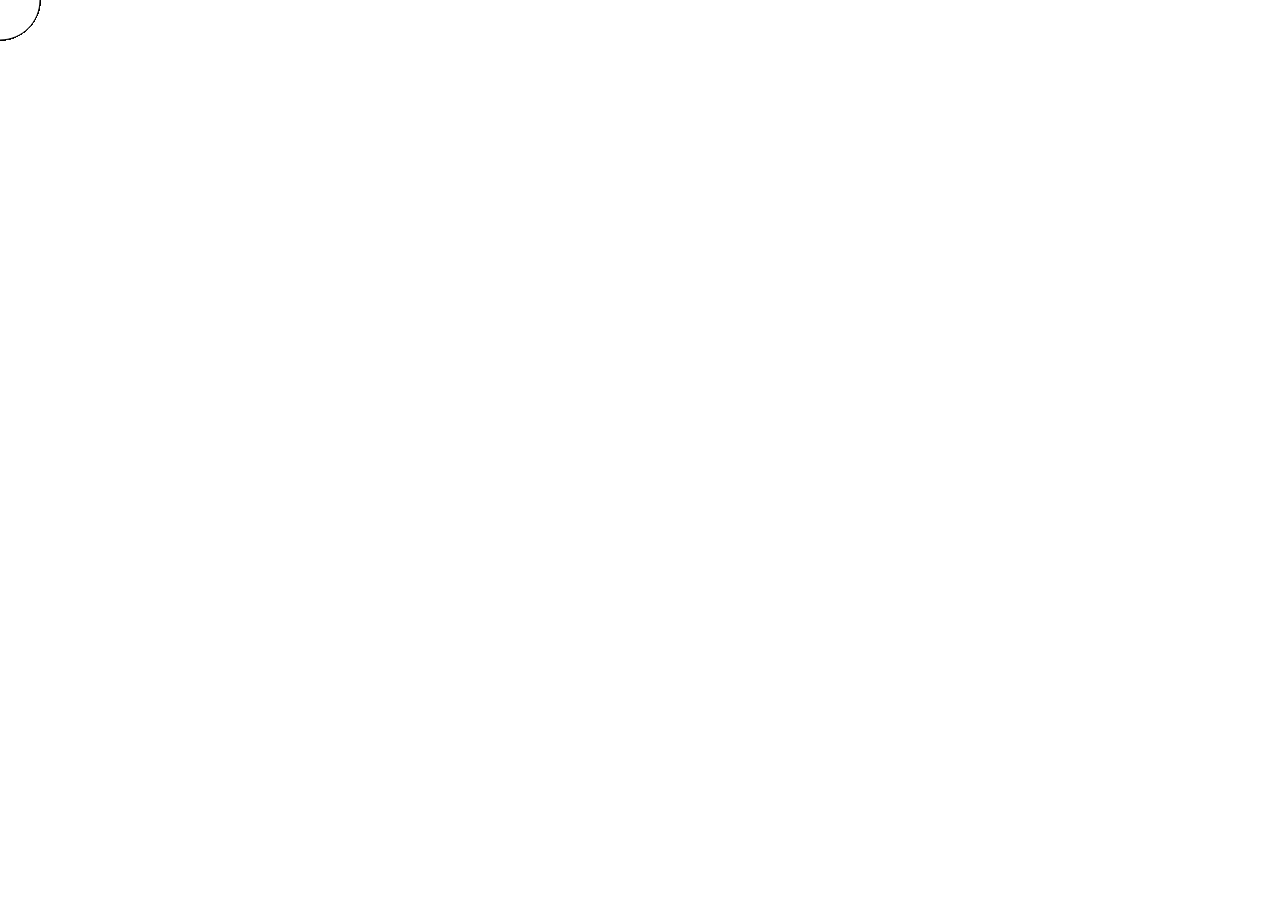
==== play.html @ fb16940e "Leonia Final" ====
<!DOCTYPE html>
<html lang="">
  <head>
    <meta charset="utf-8">
    <meta name="viewport" content="width=device-width, initial-scale=1.0">
    <title>play</title>
    <style> body {padding: 0; margin: 0;} </style>
    <script src="p5.min.js"></script>
    <script src="/addons/p5.dom.min.js"></script>
    <script src="/addons/p5.sound.min.js"></script>
    <script src="sketch.js"></script>
    <!-- <script src="barcode.js"></script> -->
  </head>
  <body>
  </body>
</html>
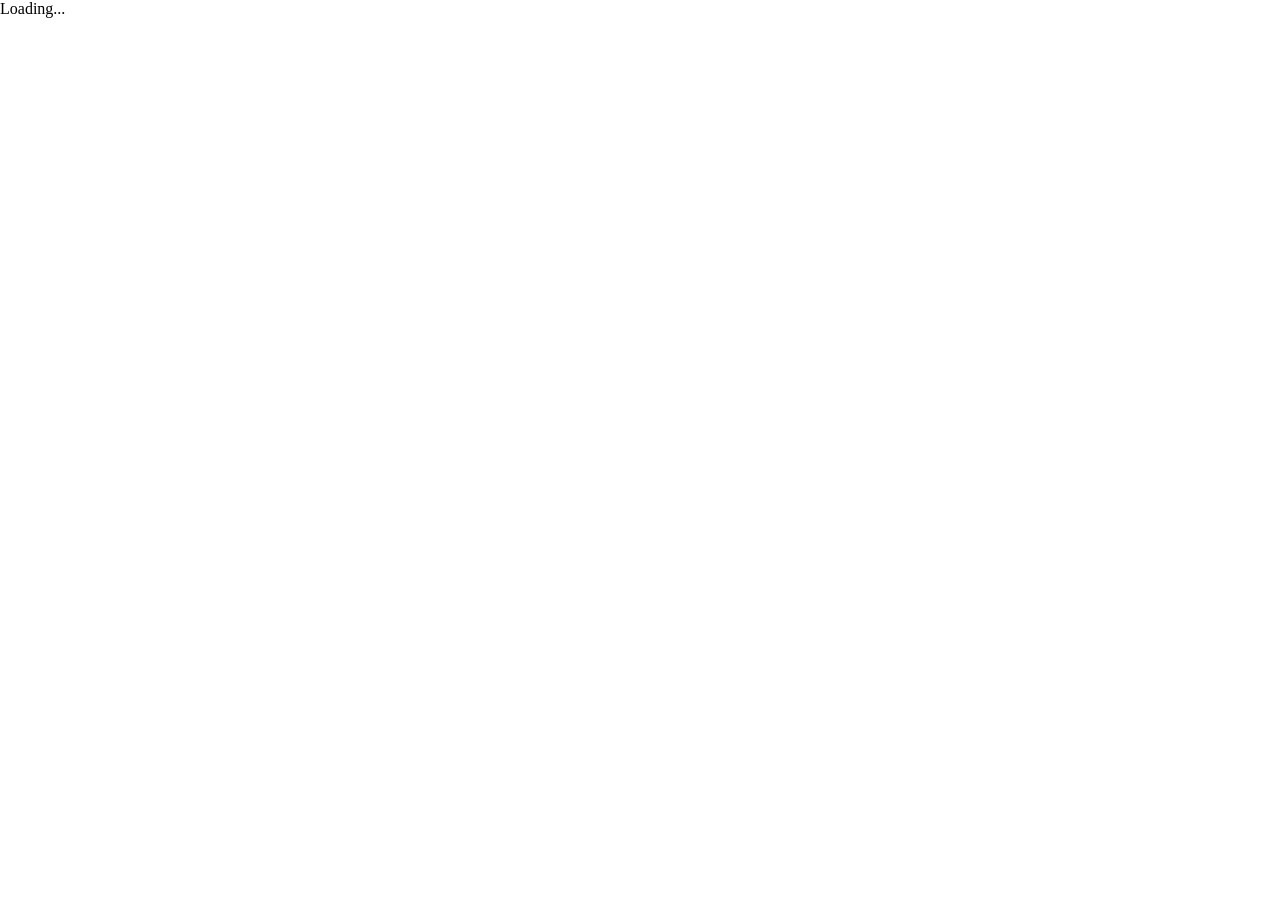
==== commit e20a8d8f: "fix for play" ====
--- a/play.html
+++ b/play.html
@@ -2,13 +2,15 @@
 <html lang="">
   <head>
     <meta charset="utf-8">
+      <link rel="stylesheet" href="style.css">
     <meta name="viewport" content="width=device-width, initial-scale=1.0">
     <title>play</title>
+
     <style> body {padding: 0; margin: 0;} </style>
     <script src="p5.min.js"></script>
     <script src="/addons/p5.dom.min.js"></script>
     <script src="/addons/p5.sound.min.js"></script>
-    <script src="sketch.js"></script>
+    <script src="barcode.js"></script>
     <!-- <script src="barcode.js"></script> -->
   </head>
   <body>
--- a/style.css
+++ b/style.css
@@ -0,0 +1,310 @@
+.buttonB{
+    height:20px;
+    width:100px;
+    margin: -20px -50px;
+    position:relative;
+    background: #C08497;
+    top:10%;
+    left:50%;
+}
+
+canvas {
+    padding-left: 0;
+    padding-right: 0;
+    margin-left: auto;
+    margin-right: auto;
+    display: block;
+    width: 800px;
+}
+
+html, body {
+      margin: 0;
+      padding: 0;
+      width: 100%;
+      height: 100vh;
+}
+
+body {
+      background: #fff;
+}
+
+.temp {
+      position: absolute;
+      width: 100%;
+      height: 100vh;
+      background: url(giphy.gif) no-repeat 50% 50%;
+      background-size: cover;
+      animation: fadeOut 5s linear forwards;
+      opacity: 1;
+}
+
+@keyframes fadeOut {
+      0% {
+            opacity: 0;
+      }
+      40% {
+            opacity: 0;
+      }
+      41% {
+            opacity: 1;
+      }
+      91% {
+            opacity: 1;
+      }
+      92% {
+            opacity: 0;
+      }
+      100% {
+            opacity: 0;
+      }
+}
+
+.first-block {
+      position: absolute;
+      width: 0%;
+      height: 100vh;
+      background: #272727;
+      animation: go-left 4s cubic-bezier(.74,.06,.4,.92) forwards;
+      left: 0;
+}
+
+@keyframes go-left {
+      0% {
+            left: 0;
+            width: 0%;
+      }
+      50% {
+            left: 0;
+            width: 100%;
+      }
+      100% {
+            left: 100%;
+            width: 0;
+      }
+}
+
+.second-block {
+      position: absolute;
+      width: 0%;
+      height: 100vh;
+      background:  #7A8482;;
+      animation: go-left 3.2s cubic-bezier(.74, .06, .4, .92) forwards;
+      animation-delay: 3s;
+}
+
+.loader {
+      position: absolute;
+      top: 50%;
+      left: 50%;
+      transform: translate(-50%, -50%);
+}
+
+.loader ul {
+      list-style: none;
+      margin: 0;
+      padding: 0;
+}
+
+.loader ul li {
+      display: inline-block;
+      color: #fff;
+      font-family: Roboto;
+      font-weight: bolder;
+      margin: 0 8px;
+      font-size: 24px;
+      text-transform: uppercase;
+      animation: loadNow 4s ease-in-out forwards;
+      opacity: 0;
+      transform: translateX(0px);
+}
+
+@keyframes loadNow {
+      0% {
+            opacity: 0;
+            transform: translateX(80px);
+      }
+      20% {
+            opacity: 1;
+            transform: translateX(0px);
+      }
+      80% {
+            opacity: 1;
+            transform: translateX(0px);
+      }
+      100% {
+            opacity: 0;
+            transform: translateX(-80px);
+      }
+}
+
+.loader ul li:nth-child(1) {
+      animation-delay: 1.1s;
+}
+
+.loader ul li:nth-child(2) {
+      animation-delay: 1.2s;
+}
+
+.loader ul li:nth-child(3) {
+      animation-delay: 1.3s;
+}
+
+.loader ul li:nth-child(4) {
+      animation-delay: 1.4s;
+}
+
+.loader ul li:nth-child(5) {
+      animation-delay: 1.5s;
+}
+
+.loader ul li:nth-child(6) {
+      animation-delay: 1.6s;
+}
+
+.loader ul li:nth-child(7) {
+      animation-delay: 1.6s;
+}
+
+.third-block {
+      position: absolute;
+      width: 0%;
+      height: 100vh;
+      background: #F0F0F0;
+      animation: expandNow 1.4s cubic-bezier(0.19, 1, 0.22, 1) forwards;
+      animation-delay: 6.2s;
+}
+
+@keyframes expandNow {
+      0% {
+            width: 0%;
+      }
+
+      100% {
+            width: 100%;
+      }
+}
+
+.menu {
+      position: absolute;
+      right: 0;
+      margin: 2em;
+      font-size: 18px;
+}
+
+.logo {
+      position: absolute;
+      left: 0;
+      margin: 2em;
+      font-family: Roboto;
+      text-transform: uppercase;
+      font-weight: bolder;
+      font-size: 18px;
+}
+
+.content {
+      position: absolute;
+      width: 440px;
+      top: 46%;
+      left: 28%;
+      transform: translate(-50%, -50%);
+      text-align: left;
+}
+
+.heading {
+      font-family: Roboto;
+      font-weight: bolder;
+      font-size: 42px;
+}
+
+.desc {
+      font-family: Roboto;
+      font-weight: lighter;
+}
+
+.desc p {
+      margin-top: 0px;
+}
+
+button {
+      font-family: Roboto;
+      border-radius: none;
+      padding: 16px 40px;
+      letter-spacing: 2px;
+      text-transform: uppercase;
+      background: #7A8482;
+      color: #fff;
+}
+
+.img img {
+      width: 440px;
+}
+
+.img {
+      position: fixed;
+      z-index: 0;
+      top: 50%;
+      right: 14%;
+      transform: translateY(-50%);
+}
+
+img {
+      opacity: 0;
+      animation: appearimg 0.1s linear forwards;
+      animation-delay: 6.4s;
+}
+
+.img:after {
+      content: '';
+      top: 0;
+      left: 0;
+      width: 0%;
+      height: 100%;
+      background: #272727;
+      position: absolute;
+      animation: rev-img 1.5s cubic-bezier(0.19, 1, 0.22, 1) forwards;
+      animation-delay: 6s;
+}
+
+@keyframes rev-img {
+      0% {
+            left: 0;
+            width: 0%;
+      }
+      50% {
+            width: 440px;
+            left: 0;
+      }
+      100% {
+            left: 440px;
+            width: 0;
+      }
+}
+
+@keyframes appearimg {
+      0% {
+            opacity: 0;
+      }
+      100% {
+            opacity: 1;
+      }
+}
+
+.media ul {
+      list-style: none;
+      position: fixed;
+      right: 24px;
+      bottom: 0;
+      padding: 10px;
+}
+
+.media ul li {
+      font-size: 18px;
+      margin: 24px 0;
+}
+
+.watch {
+      position: fixed;
+      bottom: 0;
+      left: 0;
+      margin: 2em;
+}
